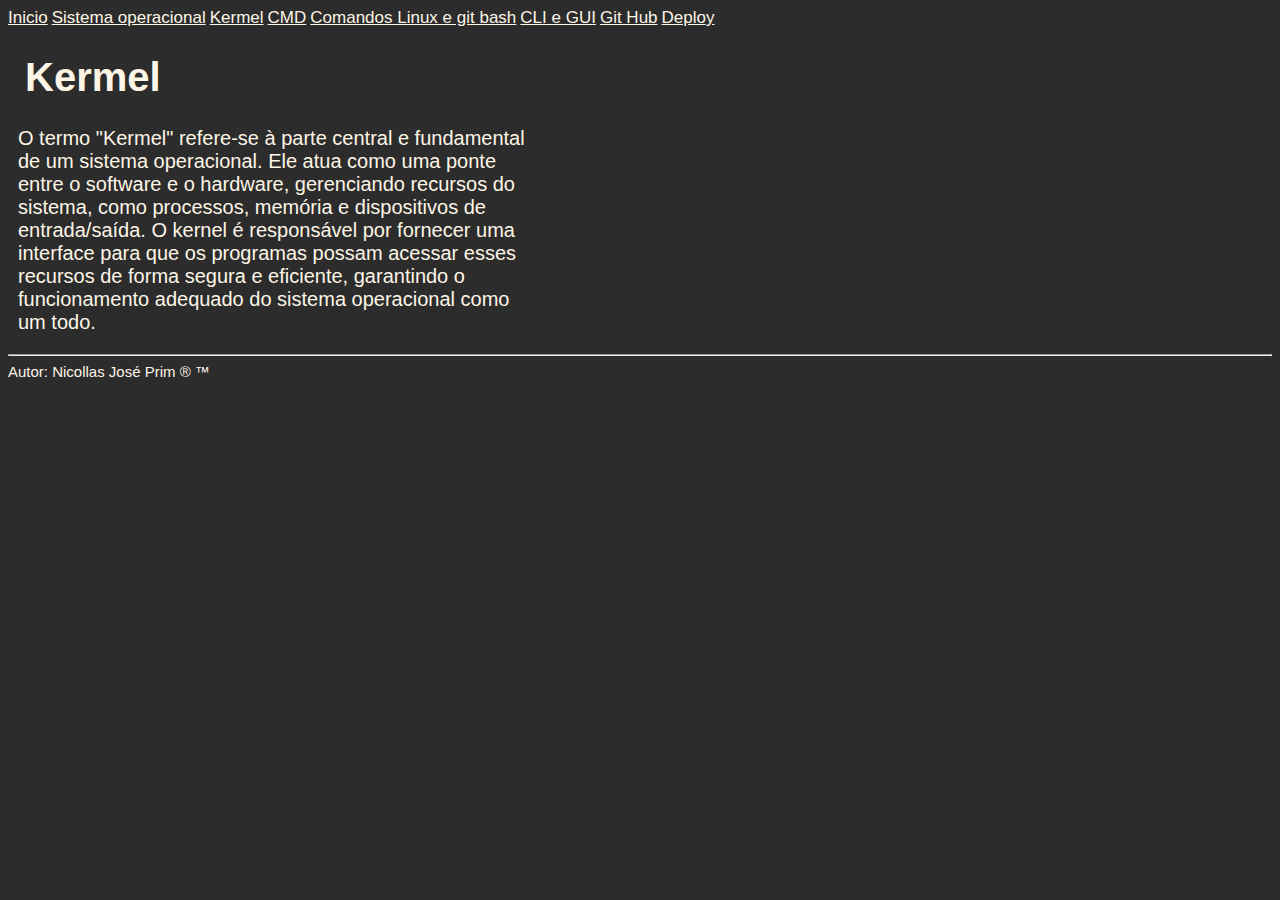
==== kermel.html @ 169baaa9 "primeirav" ====
<!DOCTYPE html>
<html lang="pt-BR">
<head>
    <meta charset="UTF-8">
    <meta name="viewport" content="width=device-width, initial-scale=1.0">
    <link rel="stylesheet" href="style.css">
    <title>Kermel</title>
</head>
<body>
    <header>
        <nav>
            <a href="index.html">Inicio</a>
            <a href="sistop.html">Sistema operacional</a>
            <a href="kermel.html">Kermel</a>
            <a href="cmd.html">CMD</a>
            <a href="comandoslinux.html">Comandos Linux e git bash</a>
            <a href="cliegui.html">CLI e GUI</a>
            <a href="github.html">Git Hub</a>
            <a href="deploy.html">Deploy</a>
        </nav>
    </header>
    <main>
        <h1>Kermel</h1>
        <article>
            <p>
                O termo <span>"Kermel"</span> refere-se à parte central e fundamental de um sistema operacional. Ele atua como uma ponte entre o software e o hardware, gerenciando recursos do sistema, como processos, memória e dispositivos de entrada/saída. O kernel é responsável por fornecer uma interface para que os programas possam acessar esses recursos de forma segura e eficiente, garantindo o funcionamento adequado do sistema operacional como um todo.
            </p>
        </article>
    </main>
    <footer>
        <hr>
        <smail>Autor: Nicollas José Prim &reg; &trade;</smail>
    </footer>  
</body>
</html>
---- style.css ----
body{
    background-color: rgb(44, 44, 44);
}

article{
    font-family: 'Gill Sans', 'Gill Sans MT', Calibri, 'Trebuchet MS', sans-serif;
    font-size: 20px;
    color: oldlace;
    margin-right: 740px;
    margin-left: 10px;
}

footer{
    color: oldlace;
    font-size: 15px;
    font-family: 'Gill Sans', 'Gill Sans MT', Calibri, 'Trebuchet MS', sans-serif;
}

h1{
    font-family: 'Gill Sans', 'Gill Sans MT', Calibri, 'Trebuchet MS', sans-serif;
    font-size: 40px;
    color: oldlace;
    margin-right: 750px;
    margin-left: 17px;
}

a{
    font-family: 'Gill Sans', 'Gill Sans MT', Calibri, 'Trebuchet MS', sans-serif;
    font-size: 17px;
    color: oldlace;
}

a:hover{
    transition: 0.7s;
    background-color: rgb(120, 145, 230);
    font-size: 1.1rem;
}

a:visited{
    color: rgb(255, 157, 157);
}

.imagem{
    display: flex;
    align-items: center;
    align-content: center;
}
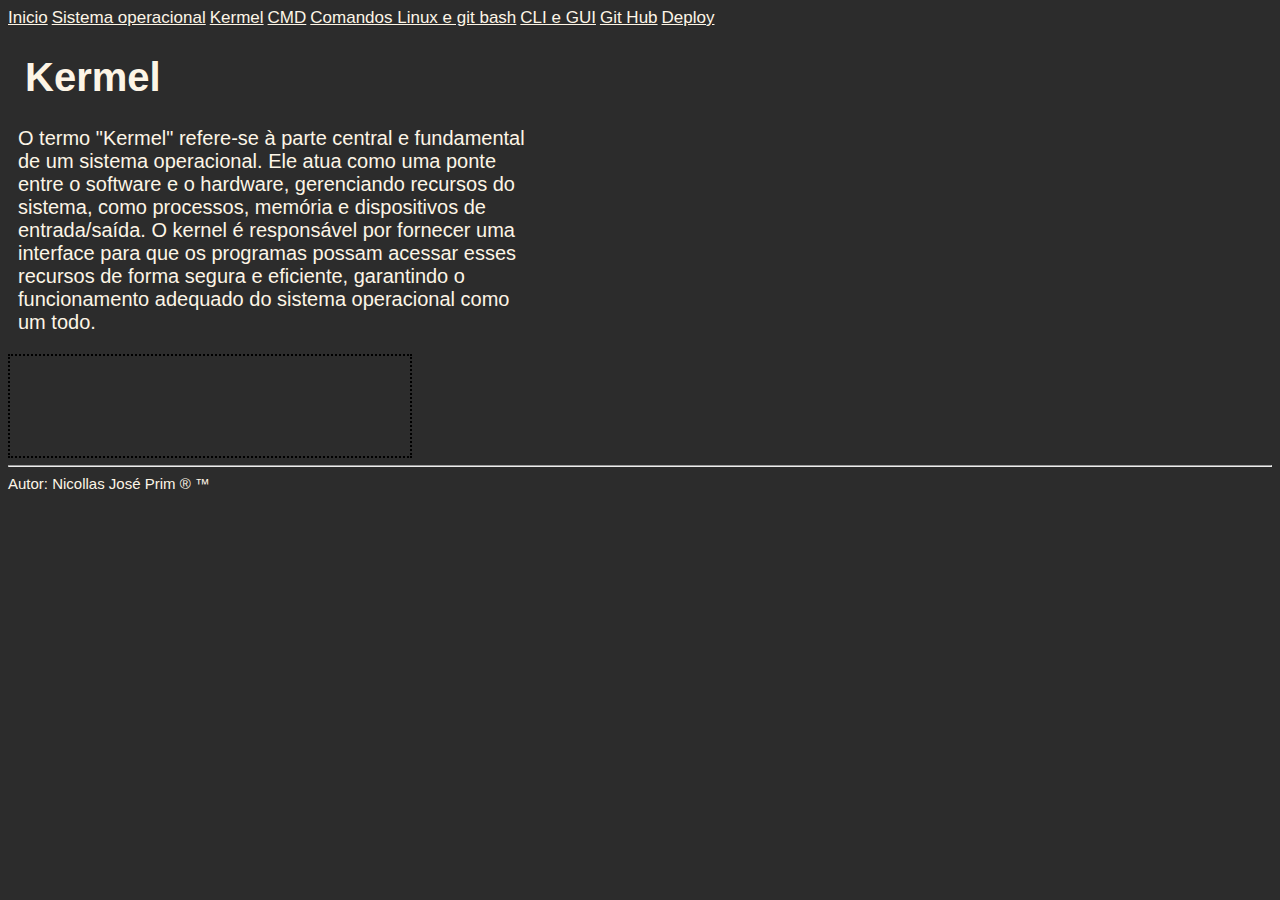
==== commit 65733f47: "segv" ====
--- a/kermel.html
+++ b/kermel.html
@@ -26,6 +26,7 @@
                 O termo <span>"Kermel"</span> refere-se à parte central e fundamental de um sistema operacional. Ele atua como uma ponte entre o software e o hardware, gerenciando recursos do sistema, como processos, memória e dispositivos de entrada/saída. O kernel é responsável por fornecer uma interface para que os programas possam acessar esses recursos de forma segura e eficiente, garantindo o funcionamento adequado do sistema operacional como um todo.
             </p>
         </article>
+        <div class="animacao kermel"></div>
     </main>
     <footer>
         <hr>
--- a/style.css
+++ b/style.css
@@ -46,3 +46,44 @@
     align-content: center;
 }
 
+.animacao{
+    border: black 2px dotted;
+    width: 400px;
+    height: 100px;
+    animation-name: "kermel";
+}
+
+.kermel{
+    -webkit-animation: kermel 0.4s cubic-bezier(0.390, 0.575, 0.565, 1.000) both;
+    animation: kermel 0.4s cubic-bezier(0.390, 0.575, 0.565, 1.000) both;
+}
+
+@-webkit-keyframes kermel {
+    0% {
+      -webkit-transform: scaleY(0.4);
+              transform: scaleY(0.4);
+      -webkit-transform-origin: 100% 0%;
+              transform-origin: 100% 0%;
+    }
+    100% {
+      -webkit-transform: scaleY(1);
+              transform: scaleY(1);
+      -webkit-transform-origin: 100% 0%;
+              transform-origin: 100% 0%;
+    }
+  }
+  @keyframes kermel {
+    0% {
+      -webkit-transform: scaleY(0.4);
+              transform: scaleY(0.4);
+      -webkit-transform-origin: 100% 0%;
+              transform-origin: 100% 0%;
+    }
+    100% {
+      -webkit-transform: scaleY(1);
+              transform: scaleY(1);
+      -webkit-transform-origin: 100% 0%;
+              transform-origin: 100% 0%;
+    }
+  }
+  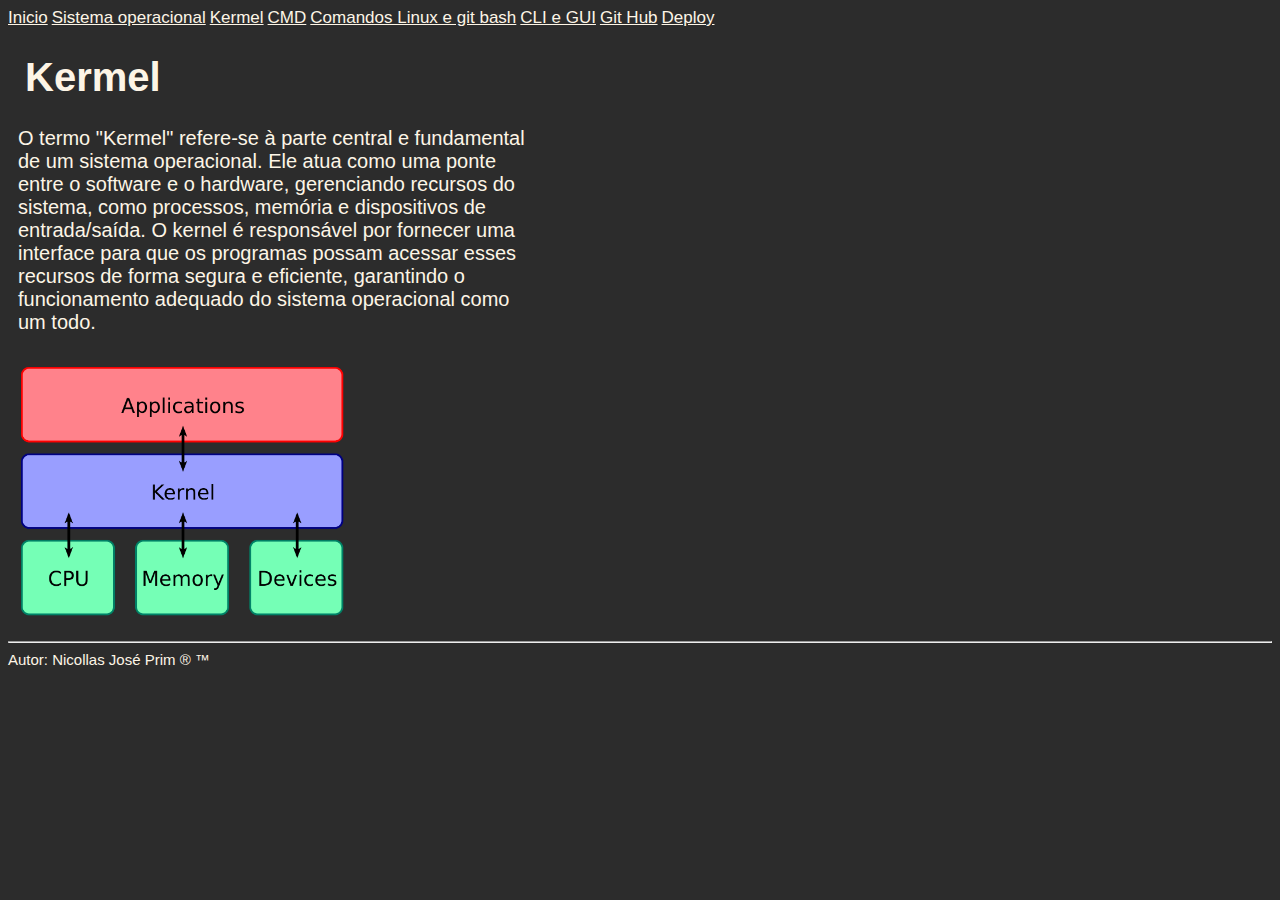
==== commit ee99d059: "elplan" ====
--- a/kermel.html
+++ b/kermel.html
@@ -26,7 +26,9 @@
                 O termo <span>"Kermel"</span> refere-se à parte central e fundamental de um sistema operacional. Ele atua como uma ponte entre o software e o hardware, gerenciando recursos do sistema, como processos, memória e dispositivos de entrada/saída. O kernel é responsável por fornecer uma interface para que os programas possam acessar esses recursos de forma segura e eficiente, garantindo o funcionamento adequado do sistema operacional como um todo.
             </p>
         </article>
-        <div class="animacao kermel"></div>
+        <div class="imagem">
+            <img src="kernel.png" alt="kermelsistop" width=350px>
+        </div>
     </main>
     <footer>
         <hr>
--- a/style.css
+++ b/style.css
@@ -40,50 +40,8 @@
     color: rgb(255, 157, 157);
 }
 
-.imagem{
-    display: flex;
-    align-items: center;
-    align-content: center;
-}
-
-.animacao{
-    border: black 2px dotted;
-    width: 400px;
-    height: 100px;
-    animation-name: "kermel";
-}
-
-.kermel{
-    -webkit-animation: kermel 0.4s cubic-bezier(0.390, 0.575, 0.565, 1.000) both;
-    animation: kermel 0.4s cubic-bezier(0.390, 0.575, 0.565, 1.000) both;
-}
-
-@-webkit-keyframes kermel {
-    0% {
-      -webkit-transform: scaleY(0.4);
-              transform: scaleY(0.4);
-      -webkit-transform-origin: 100% 0%;
-              transform-origin: 100% 0%;
-    }
-    100% {
-      -webkit-transform: scaleY(1);
-              transform: scaleY(1);
-      -webkit-transform-origin: 100% 0%;
-              transform-origin: 100% 0%;
-    }
-  }
-  @keyframes kermel {
-    0% {
-      -webkit-transform: scaleY(0.4);
-              transform: scaleY(0.4);
-      -webkit-transform-origin: 100% 0%;
-              transform-origin: 100% 0%;
-    }
-    100% {
-      -webkit-transform: scaleY(1);
-              transform: scaleY(1);
-      -webkit-transform-origin: 100% 0%;
-              transform-origin: 100% 0%;
-    }
-  }
-  +p2{
+    font-size: 13px;
+    color: bisque;
+    margin: 10px
+}